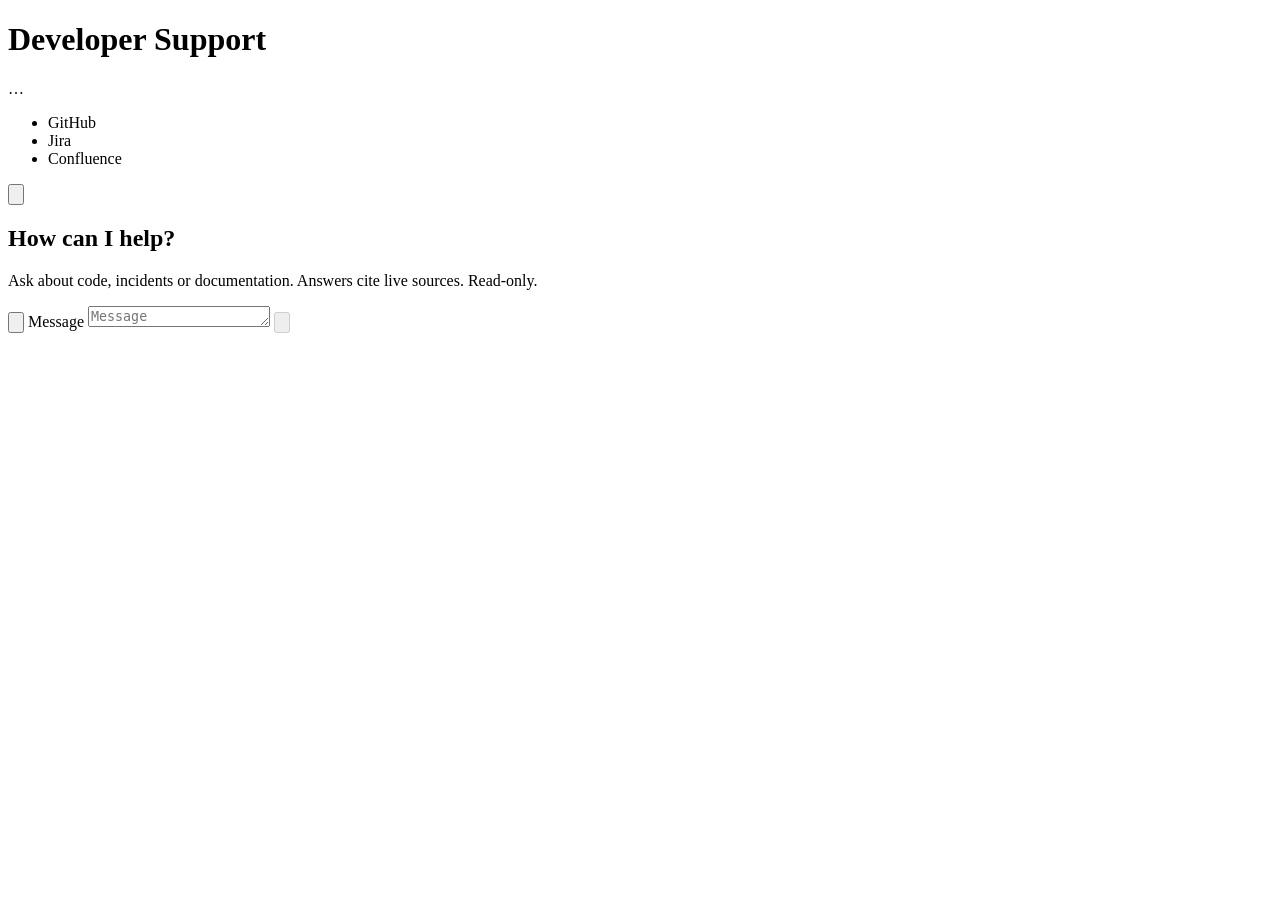
==== app/static/index.html @ ddfbd5dc "Read-only developer support agent: MCP + Claude Agent SDK + OpenRouter - FastAPI backend with SSE ch" ====
<!doctype html>
<html lang="en">
<head>
  <meta charset="utf-8">
  <meta name="viewport" content="width=device-width, initial-scale=1, viewport-fit=cover">
  <title>Developer Support</title>
  <meta name="description" content="Read-only developer support assistant backed by GitHub, Jira and Confluence via MCP.">
  <meta name="theme-color" content="#eef1f7" media="(prefers-color-scheme: light)">
  <meta name="theme-color" content="#0b0d12" media="(prefers-color-scheme: dark)">
  <link rel="icon" href="data:image/svg+xml,%3Csvg xmlns='http://www.w3.org/2000/svg' viewBox='0 0 64 64'%3E%3Ccircle cx='32' cy='30' r='27' fill='%23f2f4f7' stroke='%23a9b1bb' stroke-width='2'/%3E%3Cellipse cx='22' cy='33' rx='8' ry='9' fill='%230b0d10'/%3E%3Cellipse cx='42' cy='33' rx='8' ry='9' fill='%230b0d10'/%3E%3C/svg%3E">
  <link rel="stylesheet" href="/static/style.css">
</head>
<body>
  <div class="backdrop" aria-hidden="true"></div>

  <div class="shell">
    <aside class="stage" aria-label="Marvin">
      <div class="marvin" data-marvin="full"></div>
    </aside>

    <main class="window glass" id="window">
      <header class="titlebar">
        <div class="marvin-mini" data-marvin="mini" aria-hidden="true"></div>
        <div class="title">
          <h1>Developer Support</h1>
          <span class="subtitle" id="model-name">…</span>
        </div>
        <ul class="leds" id="leds" aria-label="Knowledge source status">
          <li class="led-item" data-key="github" tabindex="0"><span class="led"></span><span class="led-label">GitHub</span><span class="tip glass" role="tooltip"></span></li>
          <li class="led-item" data-key="jira" tabindex="0"><span class="led"></span><span class="led-label">Jira</span><span class="tip glass" role="tooltip"></span></li>
          <li class="led-item" data-key="confluence" tabindex="0"><span class="led"></span><span class="led-label">Confluence</span><span class="tip glass" role="tooltip"></span></li>
        </ul>
        <button type="button" class="icon-btn" id="new-chat" aria-label="New conversation" title="New conversation">
          <svg viewBox="0 0 24 24" aria-hidden="true"><path d="M12 20h8M16.5 3.5a2.1 2.1 0 1 1 3 3L7 19l-4 1 1-4 12.5-12.5Z" fill="none" stroke="currentColor" stroke-width="1.8" stroke-linecap="round" stroke-linejoin="round"/></svg>
        </button>
      </header>

      <div class="banners" id="banners"></div>

      <div class="messages" id="messages" role="log" aria-live="polite" aria-relevant="additions">
        <section class="empty" id="empty">
          <h2>How can I help?</h2>
          <p>Ask about code, incidents or documentation. Answers cite live sources. Read-only.</p>
          <div class="suggestions" id="suggestions"></div>
        </section>
      </div>

      <form class="composer glass" id="composer" autocomplete="off">
        <div class="tray" id="tray" hidden></div>
        <div class="composer-row">
          <button type="button" class="icon-btn attach-btn" id="attach-btn" aria-label="Attach files" title="Attach images or files">
            <svg viewBox="0 0 24 24" aria-hidden="true"><path d="M12 5v14M5 12h14" stroke="currentColor" stroke-width="2" stroke-linecap="round"/></svg>
          </button>
          <input type="file" id="file-input" multiple hidden
                 accept="image/png,image/jpeg,image/gif,image/webp,application/pdf,text/*,.log,.txt,.md,.json,.yaml,.yml,.toml,.ini,.cfg,.conf,.env,.py,.js,.mjs,.ts,.tsx,.jsx,.java,.kt,.go,.rb,.rs,.php,.cs,.c,.h,.cpp,.hpp,.swift,.sql,.sh,.csv,.tsv,.xml,.html,.css,.scss,.properties,.gradle,.tf,.proto,.graphql">
          <label for="input" class="visually-hidden">Message</label>
          <textarea id="input" rows="1" placeholder="Message" maxlength="8000"></textarea>
          <button type="submit" class="send-btn" id="send-btn" aria-label="Send" disabled>
            <svg viewBox="0 0 24 24" aria-hidden="true"><path d="M12 19V5M5.5 11.5 12 5l6.5 6.5" fill="none" stroke="currentColor" stroke-width="2.2" stroke-linecap="round" stroke-linejoin="round"/></svg>
          </button>
          <button type="button" class="send-btn stop" id="stop-btn" aria-label="Stop" hidden>
            <svg viewBox="0 0 24 24" aria-hidden="true"><rect x="7" y="7" width="10" height="10" rx="2" fill="currentColor"/></svg>
          </button>
        </div>
      </form>

      <div class="dropzone" id="dropzone" hidden><div class="dropzone-inner">Drop images or files to attach</div></div>
    </main>
  </div>

  <script src="/static/vendor/marked.umd.js"></script>
  <script src="/static/vendor/purify.min.js"></script>
  <script src="/static/marvin.js"></script>
  <script src="/static/app.js"></script>
</body>
</html>
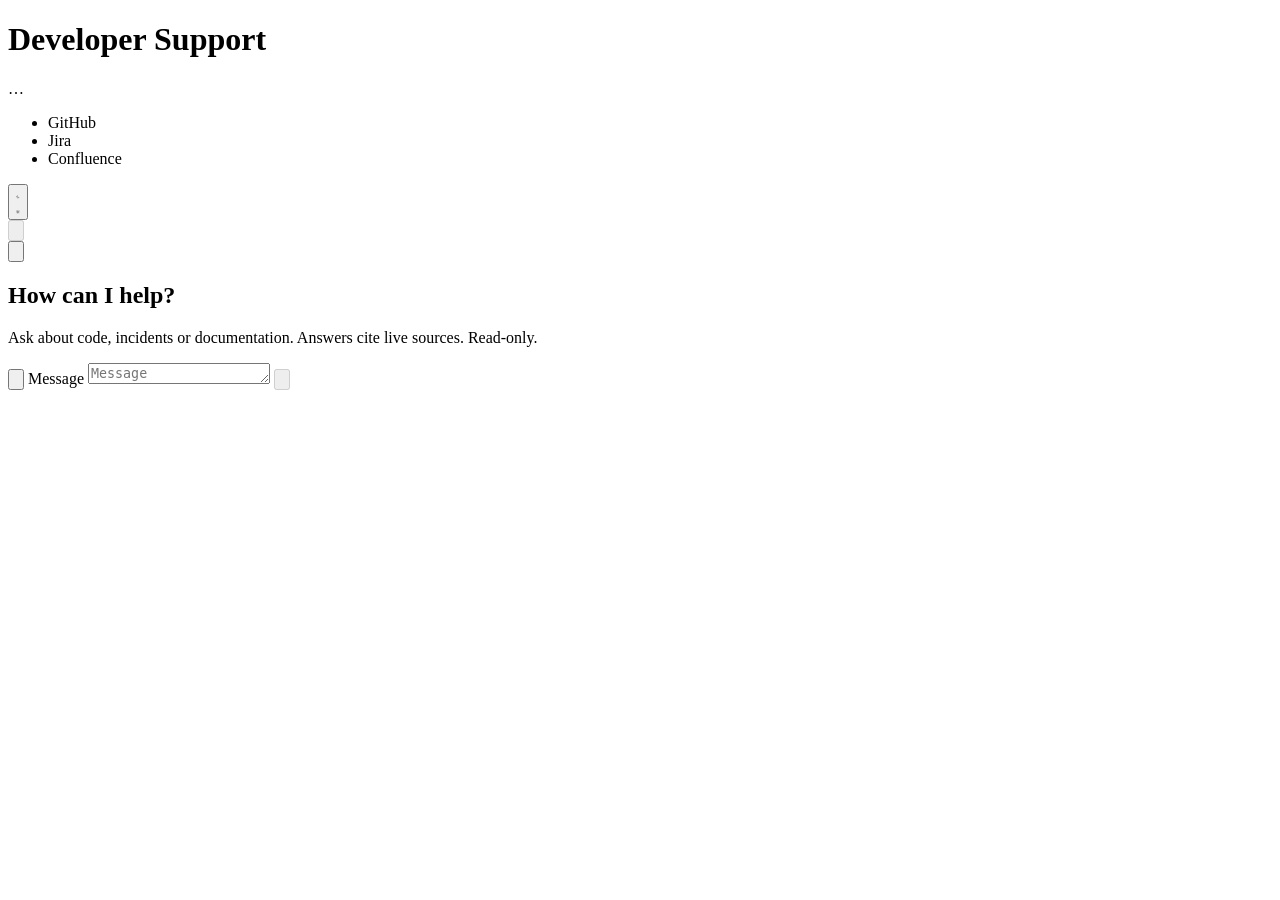
==== commit d084fbc1: "Light/dark theme toggle and conversation export - Title-bar theme toggle: follows the OS until chose" ====
--- a/app/static/index.html
+++ b/app/static/index.html
@@ -2,13 +2,13 @@
 <html lang="en">
 <head>
   <meta charset="utf-8">
-  <meta name="viewport" content="width=device-width, initial-scale=1, viewport-fit=cover">
+  <meta name="viewport" content="width=device-width, initial-scale=1, viewport-fit=cover, interactive-widget=resizes-content">
   <title>Developer Support</title>
   <meta name="description" content="Read-only developer support assistant backed by GitHub, Jira and Confluence via MCP.">
-  <meta name="theme-color" content="#eef1f7" media="(prefers-color-scheme: light)">
-  <meta name="theme-color" content="#0b0d12" media="(prefers-color-scheme: dark)">
+  <meta name="theme-color" content="#eef1f7">
   <link rel="icon" href="data:image/svg+xml,%3Csvg xmlns='http://www.w3.org/2000/svg' viewBox='0 0 64 64'%3E%3Ccircle cx='32' cy='30' r='27' fill='%23f2f4f7' stroke='%23a9b1bb' stroke-width='2'/%3E%3Cellipse cx='22' cy='33' rx='8' ry='9' fill='%230b0d10'/%3E%3Cellipse cx='42' cy='33' rx='8' ry='9' fill='%230b0d10'/%3E%3C/svg%3E">
   <link rel="stylesheet" href="/static/style.css">
+  <script src="/static/theme.js"></script>
 </head>
 <body>
   <div class="backdrop" aria-hidden="true"></div>
@@ -22,7 +22,7 @@
       <header class="titlebar">
         <div class="marvin-mini" data-marvin="mini" aria-hidden="true"></div>
         <div class="title">
-          <h1>Developer Support</h1>
+          <h1><span class="title-long">Developer </span>Support</h1>
           <span class="subtitle" id="model-name">…</span>
         </div>
         <ul class="leds" id="leds" aria-label="Knowledge source status">
@@ -30,9 +30,24 @@
           <li class="led-item" data-key="jira" tabindex="0"><span class="led"></span><span class="led-label">Jira</span><span class="tip glass" role="tooltip"></span></li>
           <li class="led-item" data-key="confluence" tabindex="0"><span class="led"></span><span class="led-label">Confluence</span><span class="tip glass" role="tooltip"></span></li>
         </ul>
+        <div class="actions">
+        <button type="button" class="icon-btn" id="theme-btn" aria-label="Switch to dark mode" title="Switch to dark mode">
+          <svg viewBox="0 0 24 24" class="icon-moon" aria-hidden="true"><path d="M20 14.5A8 8 0 0 1 9.5 4a8 8 0 1 0 10.5 10.5Z" fill="none" stroke="currentColor" stroke-width="1.8" stroke-linejoin="round"/></svg>
+          <svg viewBox="0 0 24 24" class="icon-sun" aria-hidden="true"><circle cx="12" cy="12" r="4" fill="none" stroke="currentColor" stroke-width="1.8"/><path d="M12 2.5v2M12 19.5v2M2.5 12h2M19.5 12h2M5.3 5.3l1.4 1.4M17.3 17.3l1.4 1.4M5.3 18.7l1.4-1.4M17.3 6.7l1.4-1.4" stroke="currentColor" stroke-width="1.8" stroke-linecap="round"/></svg>
+        </button>
+        <div class="menu-wrap">
+          <button type="button" class="icon-btn" id="export-btn" aria-label="Export conversation" title="Export conversation" aria-haspopup="menu" aria-expanded="false" aria-controls="export-menu" disabled>
+            <svg viewBox="0 0 24 24" aria-hidden="true"><path d="M12 3.5v11M8 7.5l4-4 4 4M7 11H6a2 2 0 0 0-2 2v6a2 2 0 0 0 2 2h12a2 2 0 0 0 2-2v-6a2 2 0 0 0-2-2h-1" fill="none" stroke="currentColor" stroke-width="1.8" stroke-linecap="round" stroke-linejoin="round"/></svg>
+          </button>
+          <div class="menu glass" id="export-menu" role="menu" aria-label="Export format" hidden>
+            <button type="button" role="menuitem" data-format="md"><b>Markdown</b><small>.md · readable, with links</small></button>
+            <button type="button" role="menuitem" data-format="json"><b>JSON</b><small>.json · structured data</small></button>
+          </div>
+        </div>
         <button type="button" class="icon-btn" id="new-chat" aria-label="New conversation" title="New conversation">
           <svg viewBox="0 0 24 24" aria-hidden="true"><path d="M12 20h8M16.5 3.5a2.1 2.1 0 1 1 3 3L7 19l-4 1 1-4 12.5-12.5Z" fill="none" stroke="currentColor" stroke-width="1.8" stroke-linecap="round" stroke-linejoin="round"/></svg>
         </button>
+        </div>
       </header>
 
       <div class="banners" id="banners"></div>
